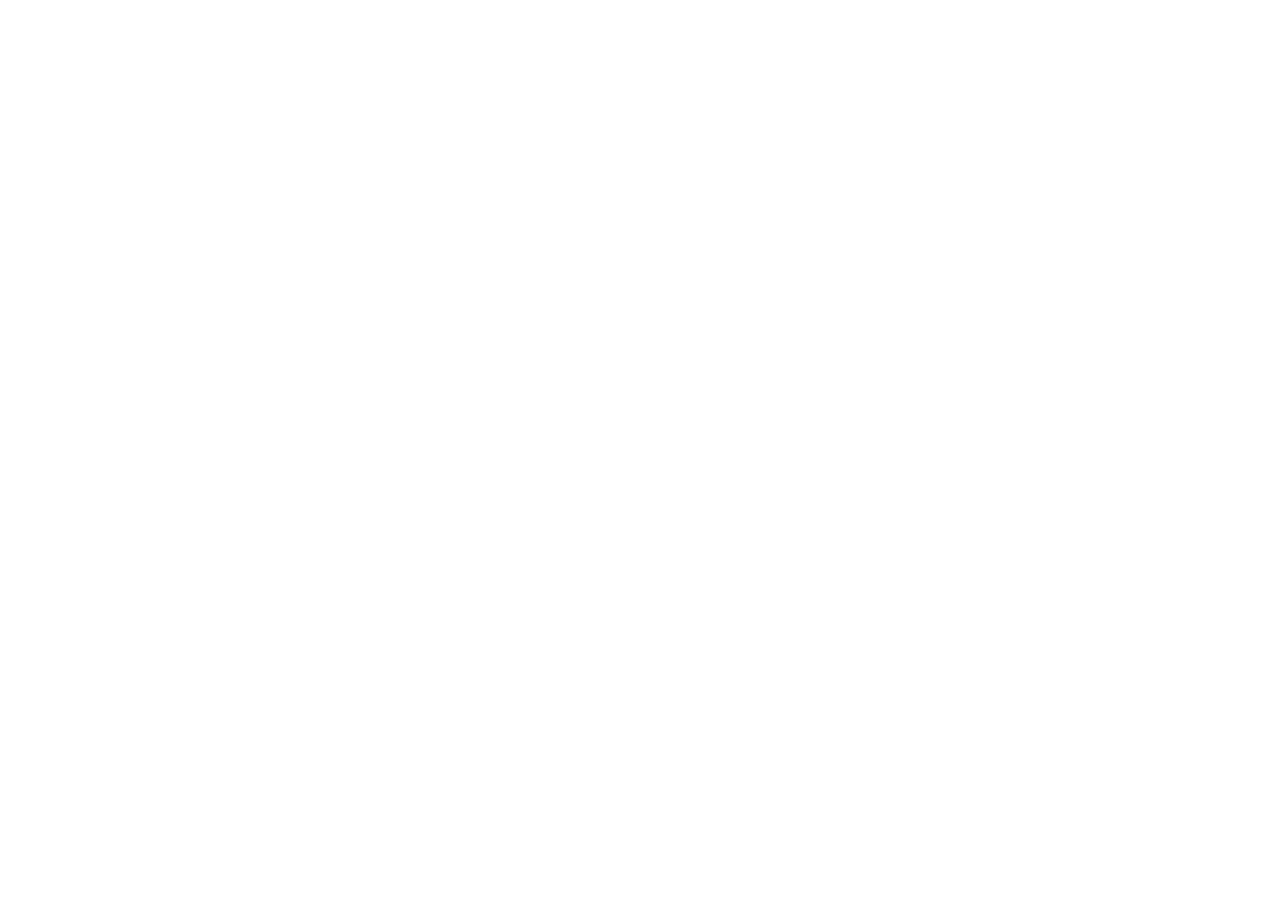
==== Otro.html @ f1fe5062 "archivos nuevos" ====
<!DOCTYPE html>
<html lang="en">
<head>
    <meta charset="UTF-8">
    <meta name="viewport" content="width=device-width, initial-scale=1.0">
    <title>Document</title>
    <link rel="stylesheet" href="extra.css">
</head>
<body>
    
</body>
</html>
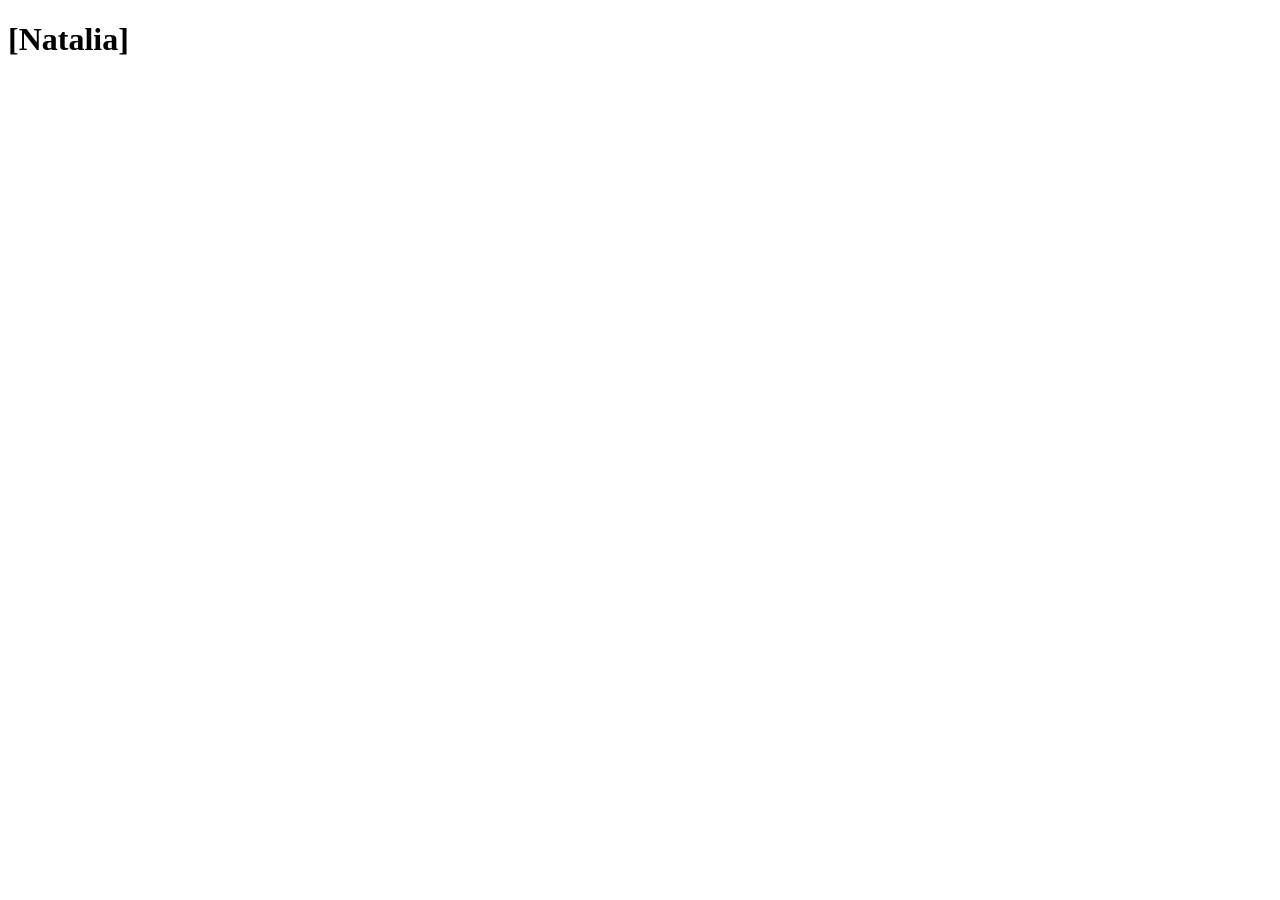
==== commit 3f500bf9: "mi commit" ====
--- a/Otro.html
+++ b/Otro.html
@@ -3,10 +3,13 @@
 <head>
     <meta charset="UTF-8">
     <meta name="viewport" content="width=device-width, initial-scale=1.0">
-    <title>Document</title>
+    <title>practica2</title>
     <link rel="stylesheet" href="extra.css">
 </head>
 <body>
-    
+      <div class="tarjeta">
+        <h1>[Natalia]</h1>
+        <p hola mundo</p>
+    </div>
 </body>
 </html>
--- a/extra.css
+++ b/extra.css
@@ -0,0 +1 @@
+*/Hola soy diego y este es mii commit para el equipo
